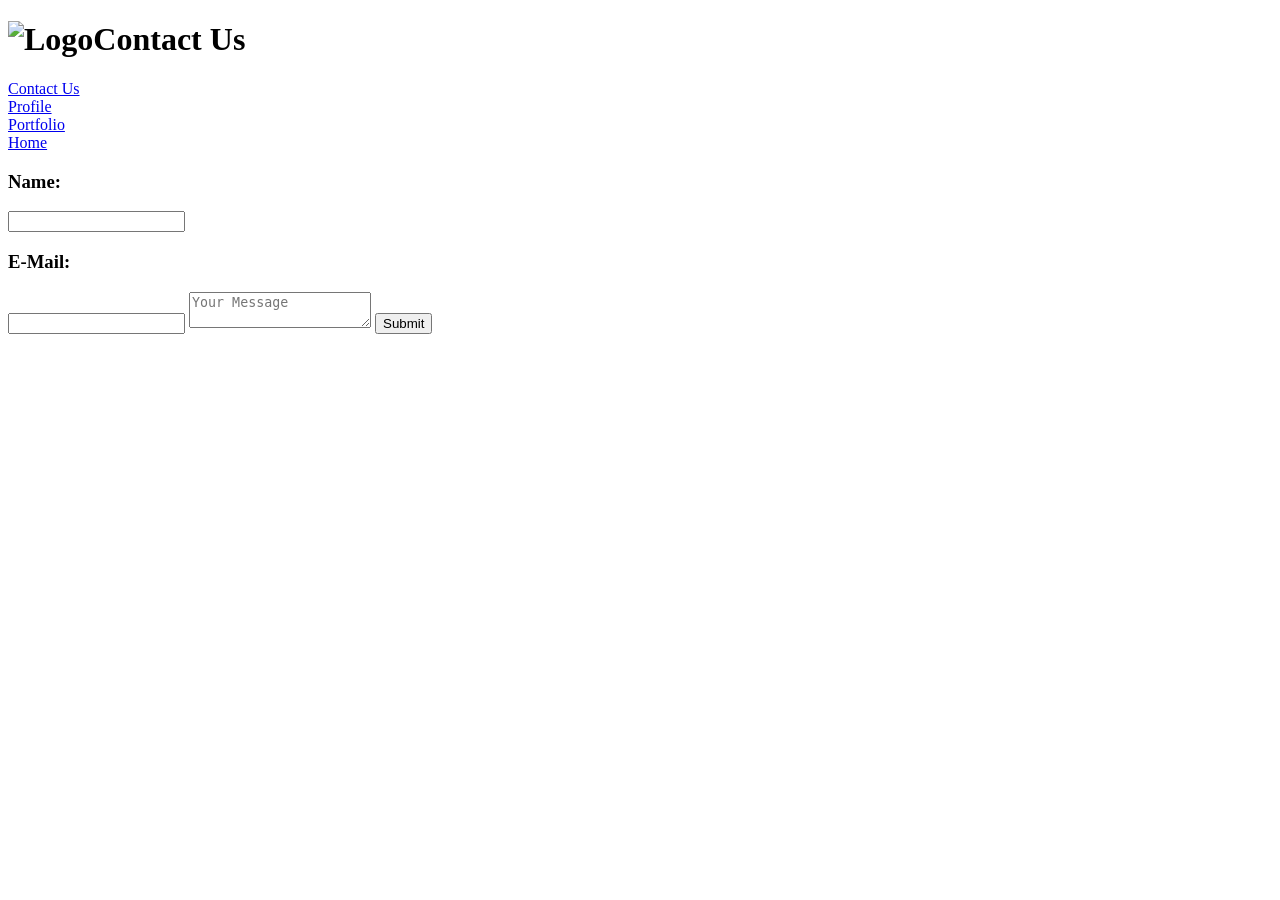
==== contactus.html @ a14dba69 "trying ot fix the button in submit" ====
<!DOCTYPE html>
<html lang="en">
<head>
    <meta charset="UTF-8">
    <meta name="viewport" content="width=device-width, initial-scale=1.0">
    <title>Contact Us
    </title>
    <link rel="stylesheet" href="refstyle.css">
</head>

<body>
    <h1>
        <img class="companylogo" src="logo.png" alt="Logo">Contact Us</h1>
    <nav class="navigation">
       <div class="navibar"><a href="contactus.html">Contact Us</a></div>
       <div class="navibar"><a href="profile.html">Profile</a></div>
       <div class="navibar"><a href="portfolio.html">Portfolio</a></div>
       <div class="navibar"><a href="homepage.html">Home</a></div>
    </nav>

<section class="container">
    <form>   
        <label class="con1"><h3>Name:</h3></label>
        <input type="text" required>  
        <label class="con2"><h3>E-Mail:</h3></label>
        <input type="email" required>
        <label class="con3"><textarea placeholder="Your Message" required></textarea>
        <label class="con4"><button type="submit">Submit</button>
</section>

</body>
</html>
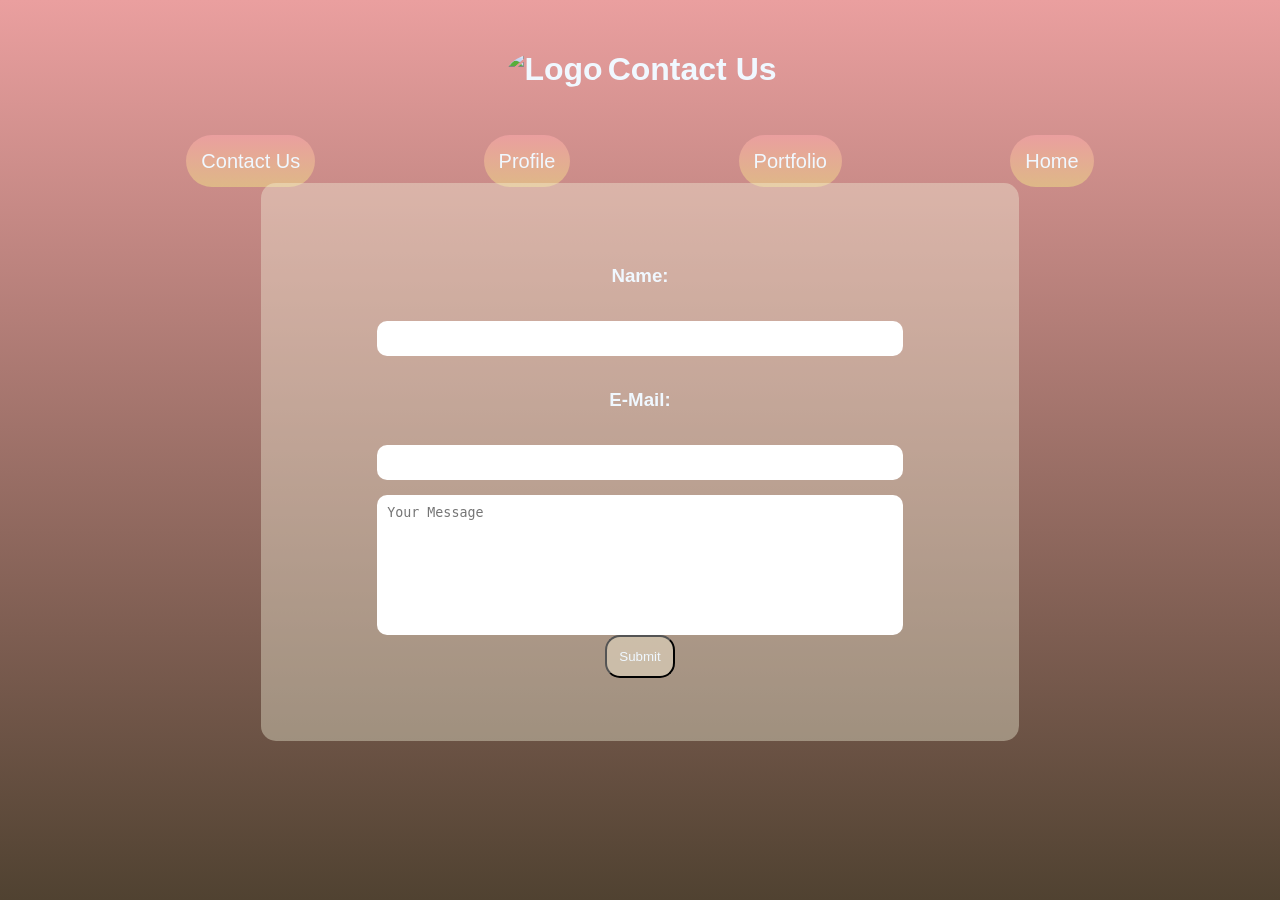
==== commit 9704c9d5: "final renamne" ====
--- a/contactus.html
+++ b/contactus.html
@@ -15,7 +15,7 @@
        <div class="navibar"><a href="contactus.html">Contact Us</a></div>
        <div class="navibar"><a href="profile.html">Profile</a></div>
        <div class="navibar"><a href="portfolio.html">Portfolio</a></div>
-       <div class="navibar"><a href="homepage.html">Home</a></div>
+       <div class="navibar"><a href="index.html">Home</a></div>
     </nav>
 
 <section class="container">
@@ -29,4 +29,4 @@
 </section>
 
 </body>
-</html>+</html>
--- a/refstyle.css
+++ b/refstyle.css
@@ -0,0 +1,210 @@
+body{
+    color: aliceblue;
+    font-family: 'Gill Sans', 'Gill Sans MT', Calibri, 'Trebuchet MS', sans-serif;
+    background-image: linear-gradient(rgb(234, 159, 159), rgb(80, 66, 49));
+    animation: fadeIn 0.3s ease-in;
+    background-attachment: fixed;
+    background-size: cover;
+    background-repeat: no-repeat;
+}
+h1{
+    display: flex;
+    align-items: center;
+    justify-content: center;
+    padding: 25px;
+    text-align: center;
+    border-bottom: burlywood 5px solid 20%;
+}
+
+h1 img{
+    max-width: 150px;
+    height: auto;
+    padding: 5px;
+    border-radius: 100%;
+     animation: popIn 0.8s ease;
+}
+/*this is for the contact us pge*/
+.container {
+    display: flex;
+    flex-direction: column;
+    text-align: center;
+}
+/*navigation pane in general*/
+.navigation {
+    display: flex;
+    flex: auto;
+    align-items: center;
+    justify-content: space-evenly;
+    padding: 10px ;
+}
+/*specific navigation icons...still need to figure it out*/
+.navibar a {
+    color: aliceblue;
+    border-radius: 250px;
+    background-image: linear-gradient(rgb(234, 159, 159), burlywood);
+    text-decoration:pink 12px;
+    font-size: 20px;
+    padding: 15px;
+    justify-content: space-between;
+    transition: all 0.3s ease;
+    
+}
+
+.navibar a:hover {
+    transform: translateY(-3px) scale(1.05);
+    color: rgb(63, 66, 62);
+    box-shadow: 0 5px 15px rgba(255, 255, 255, 0.2);
+}
+/*this is for the about me page*/
+.introduction {
+    max-width: 400px;
+    font-size: 18px;
+    border-radius: 15px;
+    border: 5px rgb(207, 178, 148) solid;
+    padding: 10px;
+    text-align: center;
+    background: linear-gradient(rgb(234, 159, 159),rgb(207, 178, 148));
+}/*this is for the portfolio page*/
+.description {
+    font-size: 27px;
+    text-align: center;
+    padding: 15px;
+    margin: 15px;
+    border-radius:  15px; 
+    background-image: linear-gradient(rgb(234, 159, 159), rgb(161, 141, 141));
+}
+/*contact us text*/
+form {
+    background-color: rgba(245, 245, 220, 0.379);
+    border-radius: 15px;
+    display: flex;
+    flex-direction: column;
+    align-items: center;
+    padding: 5%;
+    width: 50%;
+    margin: auto;
+    gap: 15px;
+}
+
+.con4,.con3,.con1,.con2{
+    display: flex;
+    flex-direction: column;
+    align-items: center;
+    width: 100%;
+
+}
+input, textarea {
+    width: 80%;
+    padding: 10px;
+    border-radius: 10px;
+    border: none;
+}
+
+textarea {
+    min-height: 120px;
+    resize: none;
+}
+.skillset {
+    display: flex;
+    justify-content: center;
+    align-content: center;
+    align-items: center;
+}
+
+
+.credentials{
+    display: flex;
+    justify-content: center;
+}
+
+.skilz{
+    display: flex;
+    justify-content: center;
+    font-size: large;
+}
+
+.logo {
+    display: flex;    
+    padding: 15px;
+    border-radius: 15%;
+    animation: float 3s ease-in-out infinite;
+    
+}
+
+.logo:hover{
+    box-shadow: 0 5px 15px rgba(255, 255, 255, 0.2);
+}
+
+
+.portfolio {
+    display: flex;
+    border: 5px solid white;
+    border-radius: 15px;
+    gap: 30px;
+    height: 30%;
+    width: 30%;
+    flex-direction: row;
+    justify-content: space-evenly;
+    align-items: center;
+    gap: 40px;
+    transition: all 0.3s ease;
+}
+
+.portfolio:hover {
+    transform: scale(1.05);
+    box-shadow: 0 5px 15px rgba(0,0,0,0.3);
+}
+
+.proofs {
+    display: flex;
+    align-content: center;
+    justify-content: space-evenly;
+    flex-wrap: wrap;
+    align-items: center;
+}
+
+ 
+button {
+    padding: 12px;
+    font-family: 'Gill Sans', 'Gill Sans MT', Calibri, 'Trebuchet MS', sans-serif;
+    background-color:rgba(217, 205, 183, 0.731);
+    color: aliceblue;
+    border-radius: 15px;
+    transition: all 0.2s ease;
+}
+
+button:hover{
+    transform: scale(1.05);
+    background-color: rgb(211, 167, 47);
+    color: rgb(250, 237, 212);
+}
+
+/*exclusive for the animations*/
+@keyframes fadeIn {
+    from {
+        opacity: 0;
+    }
+    to {
+        opacity: 1;
+    }
+}
+
+@keyframes popIn {
+    0% {
+        transform: scale(0.5);
+        opacity: 0;
+    }
+    70% {
+        transform: scale(1.1);
+    }
+    100% {
+        transform: scale(1);
+        opacity: 1;
+    }
+}
+
+@keyframes float {
+    0% { transform: translateY(0px); }
+    50% { transform: translateY(-10px); }
+    100% { transform: translateY(0px); }
+}
